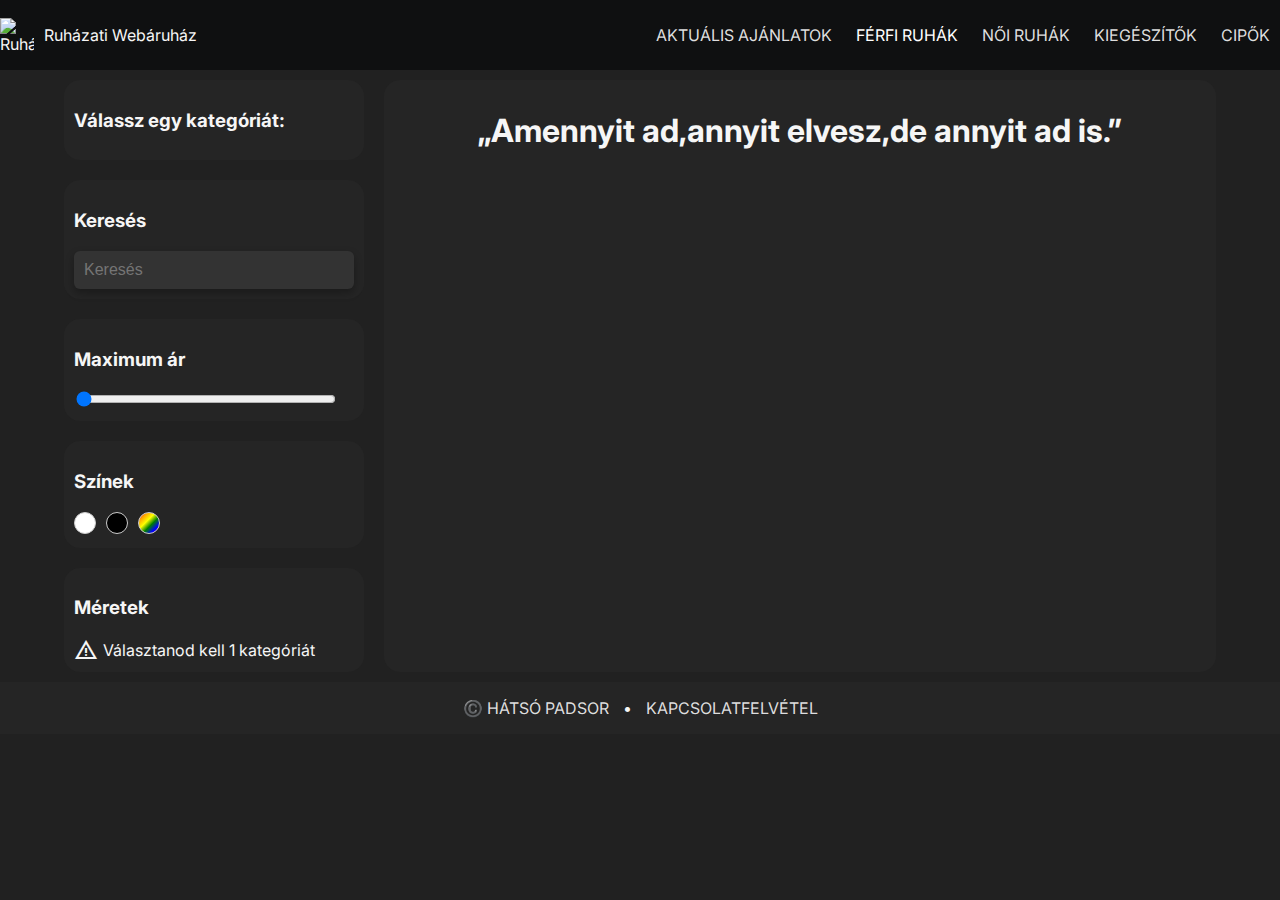
==== ruhazati_weboldal/ffi.html @ ef663bda "Megvannak a megfelelő aloldal hivatkozások" ====
<!DOCTYPE html>
<html lang="hu">
<head>
    <meta charset="UTF-8">
    <meta name="description" content="A ruházati webáruház férfi aloldala">
    <meta name="keywords" content="Férfi ruhák">
    <meta name="author" content="Hátsó Padsor">
    <!--    <meta name="viewport"-->
    <!--          content="width=device-width, user-scalable=yes, initial-scale=1.0, maximum-scale=1.0, minimum-scale=1.0">-->
    <meta http-equiv="X-UA-Compatible" content="ie=edge">
    <title>Férfi ruházat | Ruházati Webáruház</title>

    <!--    Stílusok importálása-->
    <link rel="preconnect" href="https://fonts.googleapis.com">
    <link rel="preconnect" href="https://fonts.gstatic.com" crossorigin>
    <link href="https://fonts.googleapis.com/css2?family=Inter:wght@300&display=swap" rel="stylesheet">
    <link rel="stylesheet" href="https://fonts.googleapis.com/css2?family=Material+Symbols+Outlined:opsz,wght,FILL,GRAD@20..48,100..700,0..1,-50..200">
    <link rel="stylesheet" href="design/ferfi.css">
    <link rel="shortcut icon" type="image/x-icon" href="https://th.bing.com/th/id/OIG.8xBpj7Cyu3FCrVGfUltJ?pid=ImgGn">

</head>
<body>

<!--A navigáiós sáv-->
<nav id="navbar" class="container">
    <div style="display: flex; align-items: center;">
        <img src="https://th.bing.com/th/id/OIG.8xBpj7Cyu3FCrVGfUltJ?pid=ImgGn" alt="Ruházati Webáruház">
        <span style="display: inline-block; margin-left: 10px;">Ruházati Webáruház</span>
    </div>

    <div class="links">
        <a href="index.html">Aktuális ajánlatok</a>
        <a href="#" style="color: white;">Férfi ruhák</a>
        <a href="noi.html">Női ruhák</a>
        <a href="kieg.html">Kiegészítők</a>
        <a href="cipok.html">Cipők</a>
    </div>
</nav>

<!--A lényegi tartalom ebben jelenik meg-->
<main id="page_content">

    <div id="sidebars">
        <div>
            <!--           A kategóriák itt jelennek majd meg-->
            <div id="left_sidebar">
                <h3>Válassz egy kategóriát:</h3>
            </div>
            <!--           Itt lehet keresni szöveg alapján-->
            <div id="search_sidebar" style="margin-top: 20px;">
                <h3>Keresés</h3>
                <div style="width: 260px;">
                    <input id="search_by_input" type="text" name="search_by" placeholder="Keresés" style="width: 100%;" oninput="searching()" onchange="searching();">
                </div>
            </div>
            <!--           Itt lehet beállítani a maximális árat-->
            <div id="max_price_sidebar" style="margin-top: 20px;">
                <h3>Maximum ár</h3>
                <div style="width: 260px;">
                    <input id="max_price_input" type="range" value="-1" name="max_price" style="width: 100%;" onchange="searching();">
                    <span id="max_price_font"></span>
                </div>
            </div>

            <!--           Itt lehet színek alapján szűrni-->
            <div id="colors_sidebar" style="margin-top: 20px;">
                <h3>Színek</h3>
                <div style="width: 260px;">
                    <div class="color-selector">
                        <input type="checkbox" name="white" id="color_white" oninput="searching()">
                        <label for="color_white"><span class="white"></span></label>

                        <input type="checkbox" name="black" id="color_black" oninput="searching()">
                        <label for="color_black"><span class="black"></span></label>

                        <input type="checkbox" name="colorful" id="color_colorful" oninput="searching()">
                        <label for="color_colorful"><span class="colorful"></span></label>
                    </div>
                </div>
            </div>

            <!--           A méretek szerint itt lehet szűrni-->
            <div id="sizes_sidebar" style="margin-top: 20px;">
                <h3>Méretek</h3>
                <div id="size_list_div" style="width: 260px;">
                    <div style="display: flex; align-items: center;"> <span class="material-symbols-outlined" style="margin-right: 5px;">warning</span><span>Választanod kell 1 kategóriát</span></div>
                </div>
            </div>
        </div>

        <!--       Ha a szűrés érvényben van, itt jelenik meg a tartalom-->
        <div id="searched_products_div">
            <div id="searched_products_filter_div">
                <div>
                    <span style="font-size: 24px;"><span id="founded_products"></span> találat: <q id="searched_text_q" style="font-weight: bold; font-size: 32px;"></q></span>
                </div>
                <hr>
                <div style="display: flex; align-items: center;">
                    <label for="sort_by" style="margin-right: 10px;">Rendezési kritérium</label>
                    <select id="sort_by" oninput="searching();" onchange="searching()">
                        <option value="Relevancia" selected>Relevancia</option>
                        <option value="Ár szerint növekvő">Ár szerint növekvő</option>
                        <option value="Ár szerint csökkenő">Ár szerint csökkenő</option>
                    </select>
                </div>
            </div>

            <div id="search_product_bar" style="margin-top: 10px;">

            </div>

        </div>

        <!--       Ez a képernyő fogad alapból, és akkor, ha nem keresünk semmi alapján se-->
        <div id="product_bar">
            <div>
                <!--               A kiemelt videónk, hajrá ex-Rapid Ninjas!-->
                <div id="highlighted">
                    <h1 style="text-align: center;"><q>Amennyit ad,annyit elvesz,de annyit ad is.</q></h1>
                    <div style="position: relative;">
                        <video id="highlighted_video" src="../prods/rapid_ninjas_merch.mp4" autoplay onloadstart="this.volume = 0;" onended="this.currentTime = 0; this.play();"></video>
                        <div id="highlighted_video_cover" onmouseenter="showHightlightedVideoCover()" onmouseout="hideHightlightedVideoCover()">
                            <div style="position: absolute; bottom: 0px; padding: 10px 20px; text-align: left;">
                                <h1>Rapid Ninjas cuccok csak nálunk!</h1>
                                <h3 style="margin-top: -20px;">Szurkolj a kedvenc csapatodnak a saját mezükben!</h3>
                            </div>
                        </div>
                    </div>
                </div>

                <!--               A kategóriák tartalma itt jelennek meg-->
                <div id="cloths_cat"></div>
            </div>

        </div>
    </div>

</main>

<!--A modal ablak, itt jelennek meg egyben az információk a termékről-->
<div id="prod_modal" class="modal">
    <div class="modal-content">
        <h1 id="modal_name">Ez a termék jelenleg nem érhető el</h1>

        <div style="display: flex; align-items: center;justify-content: center;">
            <div>
                <img id="modal_image" src="https://th.bing.com/th/id/OIG.8xBpj7Cyu3FCrVGfUltJ?pid=ImgGn" alt="Bővebb információ">
            </div>
            <div style="display: block; margin-left: 40px;">
                <div>
                    <h4>Leírás</h4>
                    <span id="modal_description"></span>
                </div>

                <div>
                    <h4>Ár</h4>
                    <span id="modal_price"></span>
                </div>

                <div>
                    <h4>Színek</h4>
                    <span id="modal_colors"></span>
                </div>

                <div>
                    <h4>Méretek</h4>
                    <div id="modal_sizes" class="color-selector" style="margin: 10px 0px;cursor:no-drop;"></div>

                </div>

                <div>
                    <h4>Állapot</h4>
                    <span id="modal_availible"></span>
                </div>

                <div style="display: flex; align-items: center; margin-top: 10px;">
                    <span class="material-symbols-outlined" style="margin-right: 5px;">warning</span>
                    <span id="modal_sizes_warning"></span>
                </div>
            </div>
        </div>

        <div style="display: flex; align-items: center; float: right;">
            <span id="modal_close_button" class="buy_button" style="cursor:pointer;" onclick="closeModal();">Bezárás</span>
            <span id="modal_action_font" class="favorite_button" style="display: flex; justify-content: center;"></span>
        </div>
        <div style="clear: both;"></div>
    </div>
</div>

<!--Az értesítések itt jelennek meg-->
<div id="notification_div">
    <span id="notification_title"></span>
    <span id="notification_subtitle"></span>
</div>

<!--Ha a megjelenítő ablak mérete kisebb, mint 720px, ez a div megjelenik-->
<div id="not_supported_div">
    <h1 style="margin: auto; text-align: center;">A megjelenítés mérete nem támogatott</h1>
</div>

<!--Továbbiak rólunk-->
<footer style="width: 100%;margin-top:10px;text-align: center;background-color: #252525;">
    <div style="padding: 16px;">
        <a href="rolunk.html">©️ Hátsó Padsor</a>
        <span>•</span>
        <a href="elerh.html">Kapcsolatfelvétel</a>
    </div>
</footer>

<!--Srciptek-->
<script src="scripts/ferfi.js"></script>
<script src="scripts/notificationManager.js"></script>

</body>
</html>
---- ruhazati_weboldal/design/ferfi.css ----
@font-face {font-family: 'Inter'; font-display: swap;}
@font-face {font-family: 'Material Symbols Outlined'; font-display: swap;}

body{background: #212121; width: 100%; margin: 0px;font-family: 'Inter', sans-serif; color: #f6f6f6;}

#navbar{z-index:100;position:sticky;margin: 0px; top:-70px; left: 0px; width: 100%; display: flex; align-items: center;
    justify-content: space-between;height: 70px; background: #0f1011; transition: 0.25s linear; padding: 0px;}

#navbar.scrolled-down{top:0px;box-shadow: 0 10px 50px rgba(255,255,255,0.14);}

#navbar.links{display:flex;}

#navbar a, footer a{color: #dedede; text-transform: uppercase; text-decoration: none; margin: 10px; transition: all 0.4s;}
#navbar a:hover, footer a:hover{color: #fff; text-shadow: 1px 1px 1px #fff;transition: all 0.4s; text-transform: uppercase; text-decoration: none; margin: 10px;}

#navbar img{width: 34px; height: 34px;}

#page_content{width: 90%; margin: auto;}

#sidebars{display: flex; justify-content: space-between;}
#page_content{margin-top: 10px;}
#left_sidebar, #search_sidebar, #max_price_sidebar, #colors_sidebar, #sizes_sidebar{background: #252525; padding: 10px; border-radius: 16px;width:280px; margin-right: 20px;}
.left_sidebar_category{display: flex; align-items: center;justify-items: center; padding: 5px 0px; border-bottom: 2px solid #212121; cursor: pointer;}
.left_sidebar_category.checked{display: flex; align-items: center;justify-items: center; padding: 5px 0px; border-radius: 16px; background-color: #212121;}
#left_sidebar img{width: 50px; height: 60px; object-fit: cover; margin-right: 10px;}
.out_of_h6{color: yellow;}

#left_sidebar a{color: #f6f6f6;font-size: 16px; font-weight: bold; text-decoration: none;}

#product_bar{background: #252525; padding: 10px; border-radius: 16px;width:80%;}
#searched_products_div{display:none;transition: 0.3s; opacity:0;width:80%;}
#searched_products_filter_div, #search_product_bar{background: #252525;padding: 10px; border-radius: 16px; width: 100%;}

#highlighted{text-align: center; overflow: hidden;}
#highlighted video{width: 100%; border-radius: 16px; z-index: 0; position: relative; object-fit: cover;}

#highlighted_video_cover{transition: all 0.2s;opacity: 0; z-index: 1; position: absolute; top: 20px; width: 100%; height: 100%; background: linear-gradient(to top, #000 0%, rgba(0,0,0,0) 100%); left: 0; right: 0; border-radius: 16px;}

.product-grid{display: flex;flex-wrap: wrap;gap: 20px; justify-content: center;}

.product-card{cursor:pointer;width: 280px;background-color: #252525;border: 1px solid #ddd; border-radius:8px;padding: 20px;text-align: center;}

.product-card img{width: 100%;height: 420px;object-fit:cover;margin-bottom: 10px; border-radius: 8px;}

.product-card h3{margin-top: 0;}

.product-card p{font-weight: bold;margin-bottom: 10px;}

.buy_button{bottom:0px;display: flex; align-items: center; justify-content: center; background-color:goldenrod;color: #fff;margin-right:5px;padding: 8px 12px;text-decoration: none;border-radius: 4px;transition: background-color 0.3s ease;}
.buy_button:hover{background-color: darkgoldenrod;cursor: no-drop;}

.favorite_button{bottom:0px;display:inline-block;background-color:#f6f6f6;color: #252525;padding: 8px 12px;text-decoration: none;border-radius: 4px;transition: background-color 0.3s ease;}
.favorite_button:hover{background-color: #CDCDCD;cursor: no-drop;}

.product_price{color: goldenrod;}
.product-availablity{color: yellow;}

input[type="text"],input[type="number"]{padding: 10px;border: none;border-radius: 6px;box-shadow: 0 2px 5px rgba(0, 0, 0, 0.3);font-size: 16px;background-color:#333;color:#f6f6f6;transition: box-shadow 0.3s ease;}
#sort_by{padding: 10px;border: none;border-radius: 6px;box-shadow: 0 2px 5px rgba(0, 0, 0, 0.3);font-size: 16px;background-color:#333;color:#f6f6f6;transition: box-shadow 0.3s ease;}

input[type="text"],input[type="number"]:focus{outline: none;box-shadow: 0 4px 9px rgba(0, 0, 0, 0.3);}

#max_price_font{color: goldenrod;}

#notification_div{z-index:1000;position:fixed; max-width:400px; opacity:0; user-select:none; line-height:28px; top:50px; padding:20px 15px; background-color:#212121; border-bottom-right-radius:10px;border-top-right-radius:10px; font-family:'Raleway', sans-serif; margin-left:-450px; transition:margin 0.4s, opacity 0.5s, top 0.5s;}
#notification_title{display:block;color:#fff;font-size:20px;}
#notification_subtitle{display:block;color:#cbcbcb;font-size:18px;font-family:'Raleway', sans-serif;}
.key_combo{background-color:#fff;color:#212121; padding:5px; border-radius:5px; margin-left:5px;}

.modal{color:#000;display:none;position: fixed;z-index: 99;left: 0;top: 0;width: 100%;height: 100vh;overflow: hidden;background-color: rgba(0,0,0,0.6); opacity: 0;transition: opacity 0.3s;}
.modal h4{margin: 5px 0px;}
.modal img{height: 420px; width: 280px; object-fit: cover;}
.modal-content{background-color: #fefefe;margin: 10% auto;padding: 20px;border: 1px solid #888;width: 50%;}

#modal_name, #modal_description, #modal_price, #modal_availible{color: goldenrod;}

#not_supported_div{display: none; align-items: center; top:0px; width: 100%; height: 100vh; position: fixed; z-index: 9999999; background: #0f1011;}

@media (max-width: 720px) {
    #not_supported_div{display: flex;}
}

.color-selector{display: flex;}
.color-selector label {margin-right: 10px;display: inline-block;}
.color-selector input[type="checkbox"]{display: none;}
.color-selector span{display: inline-block;width: 20px;height: 20px;border-radius: 50%;border: 1px solid #ccc;cursor: pointer;}
.color-selector .white{background-color: #fff;}
.color-selector .black{background-color: #000;}
.color-selector .colorful {background: linear-gradient(to bottom right, red, orange, yellow, green, blue, purple);}
.color-selector input[type="checkbox"]:checked + label span {border-color: #000;box-shadow: 0 0 0 2px #000;}

.checkbox-label{display: inline-flex;align-items: center;padding: 3px;border-radius: 24px;cursor: pointer;font-weight: bold;font-size: 16px;}
.size_checkbox{display: none;}
.size_checkbox:checked + .checkbox-symbol{background-color: goldenrod;color: #fff;}
.checkbox-symbol{display: inline-block;width: 32px;height: 32px;line-height: 32px;text-align: center;border-radius: 50%;background-color: #212121;transition: background-color 0.3s ease, color 0.3s ease;}
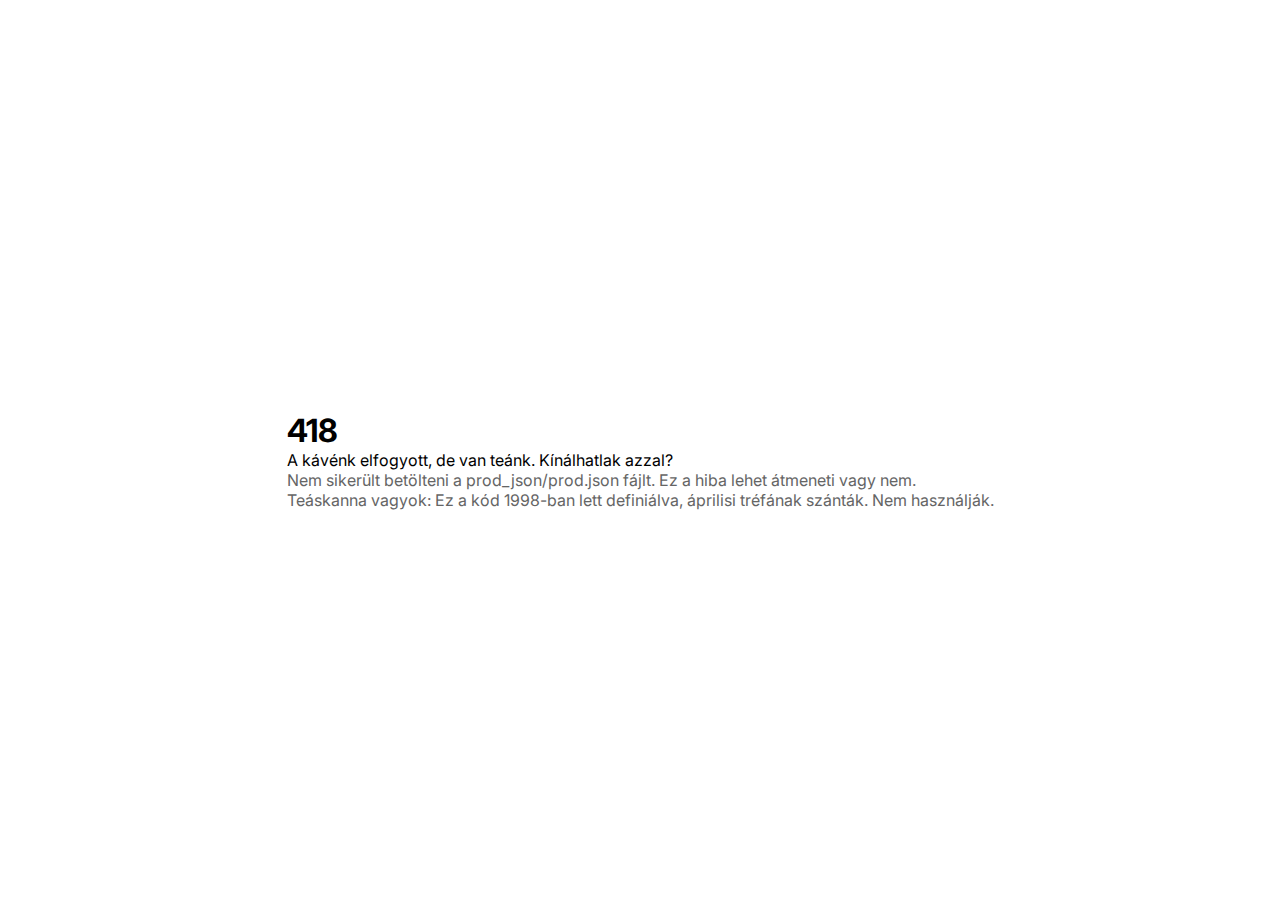
==== commit bc512c15: "Ha nem sikerülne a fetchelés" ====
--- a/ruhazati_weboldal/ffi.html
+++ b/ruhazati_weboldal/ffi.html
@@ -14,7 +14,8 @@
     <link rel="preconnect" href="https://fonts.googleapis.com">
     <link rel="preconnect" href="https://fonts.gstatic.com" crossorigin>
     <link href="https://fonts.googleapis.com/css2?family=Inter:wght@300&display=swap" rel="stylesheet">
-    <link rel="stylesheet" href="https://fonts.googleapis.com/css2?family=Material+Symbols+Outlined:opsz,wght,FILL,GRAD@20..48,100..700,0..1,-50..200">
+    <link rel="stylesheet"
+          href="https://fonts.googleapis.com/css2?family=Material+Symbols+Outlined:opsz,wght,FILL,GRAD@20..48,100..700,0..1,-50..200">
     <link rel="stylesheet" href="design/ferfi.css">
     <link rel="shortcut icon" type="image/x-icon" href="https://th.bing.com/th/id/OIG.8xBpj7Cyu3FCrVGfUltJ?pid=ImgGn">
 
@@ -50,14 +51,16 @@
             <div id="search_sidebar" style="margin-top: 20px;">
                 <h3>Keresés</h3>
                 <div style="width: 260px;">
-                    <input id="search_by_input" type="text" name="search_by" placeholder="Keresés" style="width: 100%;" oninput="searching()" onchange="searching();">
+                    <input id="search_by_input" type="text" name="search_by" placeholder="Keresés" style="width: 100%;"
+                           oninput="searching()" onchange="searching();">
                 </div>
             </div>
             <!--           Itt lehet beállítani a maximális árat-->
             <div id="max_price_sidebar" style="margin-top: 20px;">
                 <h3>Maximum ár</h3>
                 <div style="width: 260px;">
-                    <input id="max_price_input" type="range" value="-1" name="max_price" style="width: 100%;" onchange="searching();">
+                    <input id="max_price_input" type="range" value="-1" name="max_price" style="width: 100%;"
+                           onchange="searching();">
                     <span id="max_price_font"></span>
                 </div>
             </div>
@@ -83,7 +86,9 @@
             <div id="sizes_sidebar" style="margin-top: 20px;">
                 <h3>Méretek</h3>
                 <div id="size_list_div" style="width: 260px;">
-                    <div style="display: flex; align-items: center;"> <span class="material-symbols-outlined" style="margin-right: 5px;">warning</span><span>Választanod kell 1 kategóriát</span></div>
+                    <div style="display: flex; align-items: center;"><span class="material-symbols-outlined"
+                                                                           style="margin-right: 5px;">warning</span><span>Választanod kell 1 kategóriát</span>
+                    </div>
                 </div>
             </div>
         </div>
@@ -92,7 +97,8 @@
         <div id="searched_products_div">
             <div id="searched_products_filter_div">
                 <div>
-                    <span style="font-size: 24px;"><span id="founded_products"></span> találat: <q id="searched_text_q" style="font-weight: bold; font-size: 32px;"></q></span>
+                    <span style="font-size: 24px;"><span id="founded_products"></span> találat: <q id="searched_text_q"
+                                                                                                   style="font-weight: bold; font-size: 32px;"></q></span>
                 </div>
                 <hr>
                 <div style="display: flex; align-items: center;">
@@ -118,8 +124,10 @@
                 <div id="highlighted">
                     <h1 style="text-align: center;"><q>Amennyit ad,annyit elvesz,de annyit ad is.</q></h1>
                     <div style="position: relative;">
-                        <video id="highlighted_video" src="../prods/rapid_ninjas_merch.mp4" autoplay onloadstart="this.volume = 0;" onended="this.currentTime = 0; this.play();"></video>
-                        <div id="highlighted_video_cover" onmouseenter="showHightlightedVideoCover()" onmouseout="hideHightlightedVideoCover()">
+                        <video id="highlighted_video" src="../prods/rapid_ninjas_merch.mp4" autoplay
+                               onloadstart="this.volume = 0;" onended="this.currentTime = 0; this.play();"></video>
+                        <div id="highlighted_video_cover" onmouseenter="showHightlightedVideoCover()"
+                             onmouseout="hideHightlightedVideoCover()">
                             <div style="position: absolute; bottom: 0px; padding: 10px 20px; text-align: left;">
                                 <h1>Rapid Ninjas cuccok csak nálunk!</h1>
                                 <h3 style="margin-top: -20px;">Szurkolj a kedvenc csapatodnak a saját mezükben!</h3>
@@ -144,7 +152,8 @@
 
         <div style="display: flex; align-items: center;justify-content: center;">
             <div>
-                <img id="modal_image" src="https://th.bing.com/th/id/OIG.8xBpj7Cyu3FCrVGfUltJ?pid=ImgGn" alt="Bővebb információ">
+                <img id="modal_image" src="https://th.bing.com/th/id/OIG.8xBpj7Cyu3FCrVGfUltJ?pid=ImgGn"
+                     alt="Bővebb információ">
             </div>
             <div style="display: block; margin-left: 40px;">
                 <div>
@@ -181,7 +190,8 @@
         </div>
 
         <div style="display: flex; align-items: center; float: right;">
-            <span id="modal_close_button" class="buy_button" style="cursor:pointer;" onclick="closeModal();">Bezárás</span>
+            <span id="modal_close_button" class="buy_button" style="cursor:pointer;"
+                  onclick="closeModal();">Bezárás</span>
             <span id="modal_action_font" class="favorite_button" style="display: flex; justify-content: center;"></span>
         </div>
         <div style="clear: both;"></div>
@@ -197,6 +207,21 @@
 <!--Ha a megjelenítő ablak mérete kisebb, mint 720px, ez a div megjelenik-->
 <div id="not_supported_div">
     <h1 style="margin: auto; text-align: center;">A megjelenítés mérete nem támogatott</h1>
+</div>
+
+<!--Ez jelenik meg, ha nem sikerül a fetchelés-->
+<div id="failed_to_load_div">
+    <div style="margin: auto;">
+        <div style="float: left;">
+            <h1 style="margin-bottom: 0px;">418</h1>
+            <span>A kávénk elfogyott, de van teánk. Kínálhatlak azzal? <br></span>
+            <span style="color: #656565;">Nem sikerült betölteni a prod_json/prod.json fájlt. Ez a hiba lehet átmeneti vagy nem. <br></span>
+            <span style="color: #656565;">Teáskanna vagyok: Ez a kód 1998-ban lett definiálva, áprilisi tréfának szánták. Nem használják.</span>
+        </div>
+        <div style="float: right;">
+            <img src="https://s3.amazonaws.com/images.seroundtable.com/google-teapot-1409054613.gif" alt="">
+        </div>
+    </div>
 </div>
 
 <!--Továbbiak rólunk-->
--- a/ruhazati_weboldal/design/ferfi.css
+++ b/ruhazati_weboldal/design/ferfi.css
@@ -75,6 +75,7 @@
 #modal_name, #modal_description, #modal_price, #modal_availible{color: goldenrod;}
 
 #not_supported_div{display: none; align-items: center; top:0px; width: 100%; height: 100vh; position: fixed; z-index: 9999999; background: #0f1011;}
+#failed_to_load_div{display: none; align-items: center; top:0px; width: 100%; height: 100vh; position: fixed; z-index: 9999999; background: #fff; color:#000;}
 
 @media (max-width: 720px) {
     #not_supported_div{display: flex;}
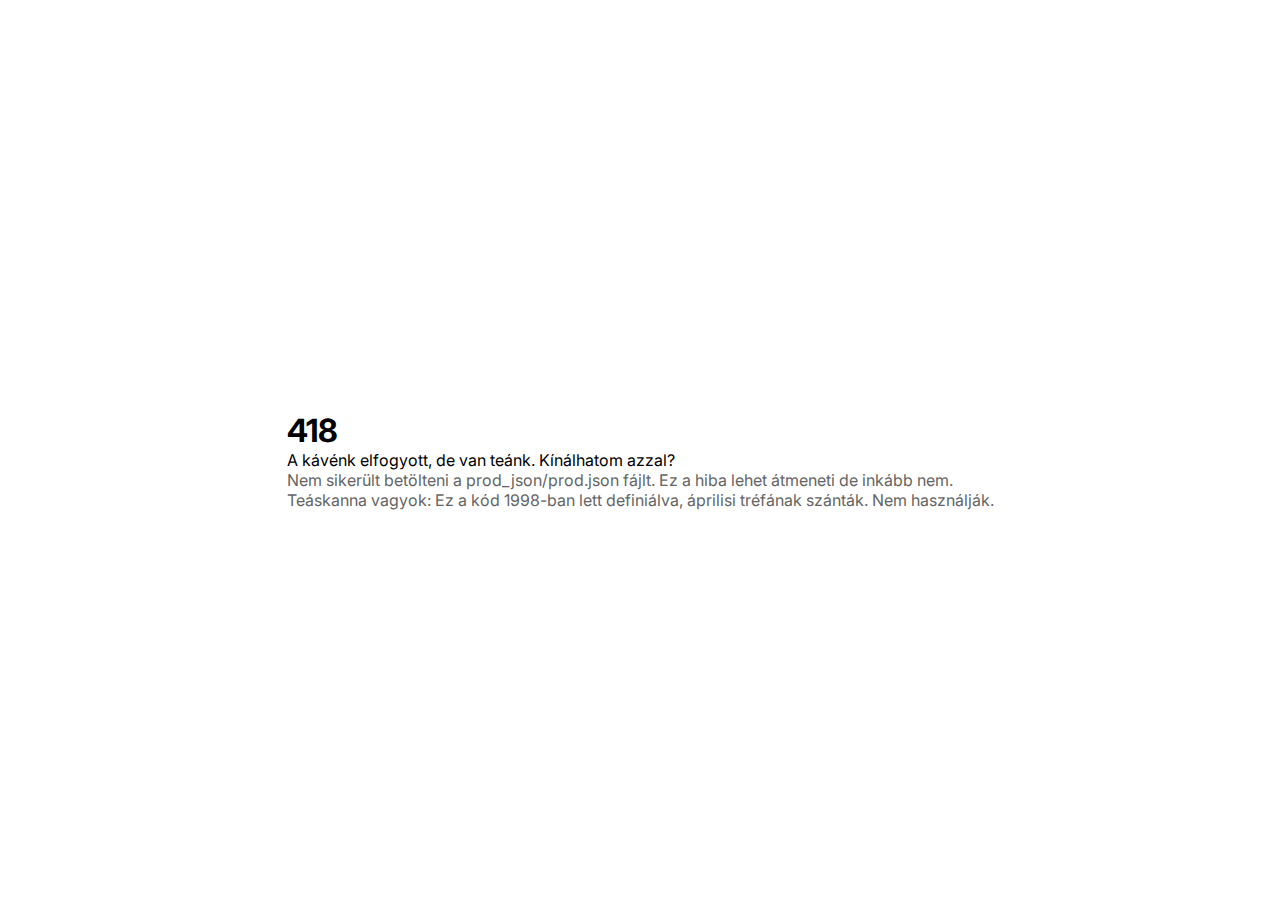
==== commit 2171ab79: "418-as üzenet írásmódváltoztatás" ====
--- a/ruhazati_weboldal/ffi.html
+++ b/ruhazati_weboldal/ffi.html
@@ -214,8 +214,8 @@
     <div style="margin: auto;">
         <div style="float: left;">
             <h1 style="margin-bottom: 0px;">418</h1>
-            <span>A kávénk elfogyott, de van teánk. Kínálhatlak azzal? <br></span>
-            <span style="color: #656565;">Nem sikerült betölteni a prod_json/prod.json fájlt. Ez a hiba lehet átmeneti vagy nem. <br></span>
+            <span>A kávénk elfogyott, de van teánk. Kínálhatom azzal? <br></span>
+            <span style="color: #656565;">Nem sikerült betölteni a prod_json/prod.json fájlt. Ez a hiba lehet átmeneti de inkább nem. <br></span>
             <span style="color: #656565;">Teáskanna vagyok: Ez a kód 1998-ban lett definiálva, áprilisi tréfának szánták. Nem használják.</span>
         </div>
         <div style="float: right;">
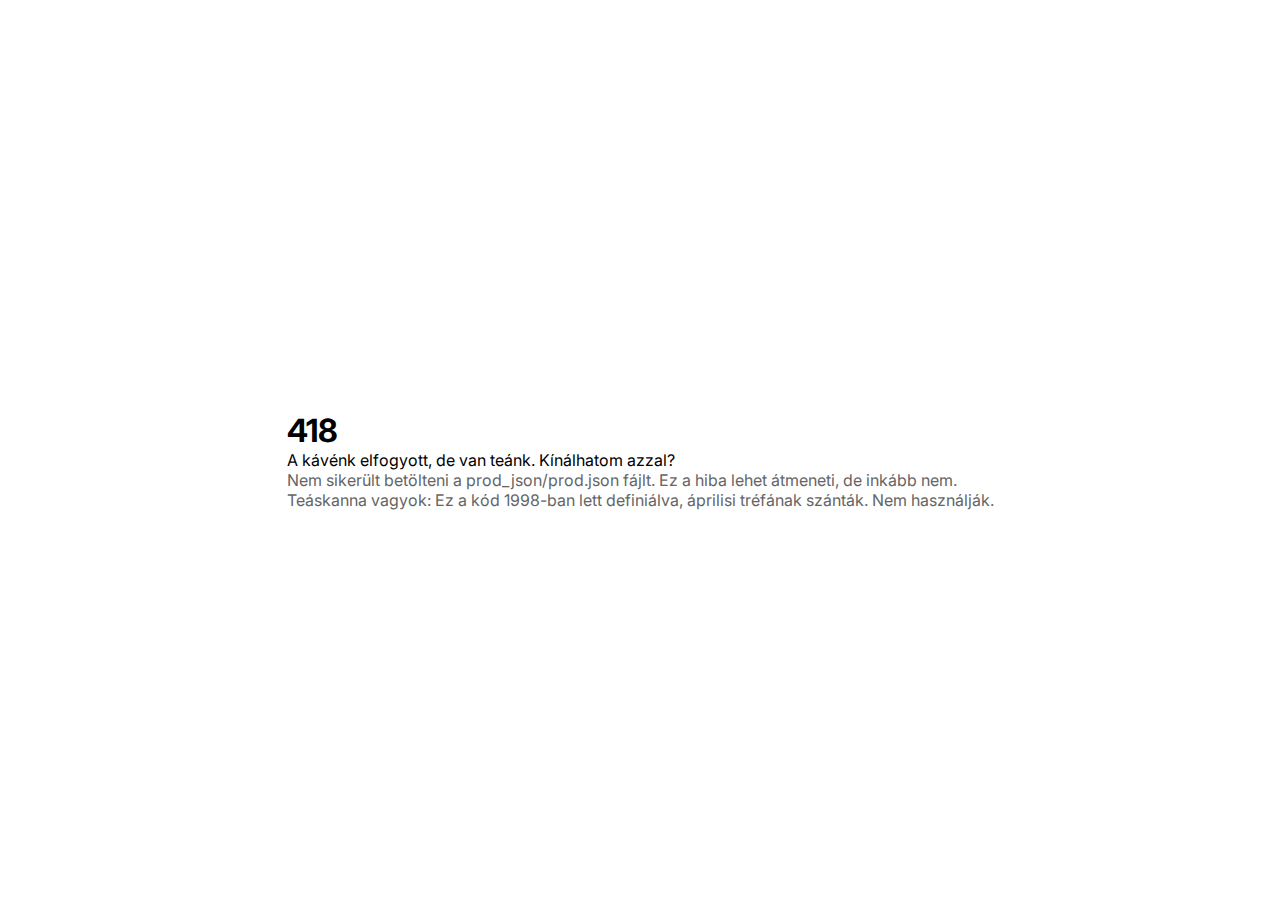
==== commit 4c3c4451: "Add files via upload" ====
--- a/ruhazati_weboldal/ffi.html
+++ b/ruhazati_weboldal/ffi.html
@@ -215,7 +215,7 @@
         <div style="float: left;">
             <h1 style="margin-bottom: 0px;">418</h1>
             <span>A kávénk elfogyott, de van teánk. Kínálhatom azzal? <br></span>
-            <span style="color: #656565;">Nem sikerült betölteni a prod_json/prod.json fájlt. Ez a hiba lehet átmeneti de inkább nem. <br></span>
+            <span style="color: #656565;">Nem sikerült betölteni a prod_json/prod.json fájlt. Ez a hiba lehet átmeneti, de inkább nem. <br></span>
             <span style="color: #656565;">Teáskanna vagyok: Ez a kód 1998-ban lett definiálva, áprilisi tréfának szánták. Nem használják.</span>
         </div>
         <div style="float: right;">
